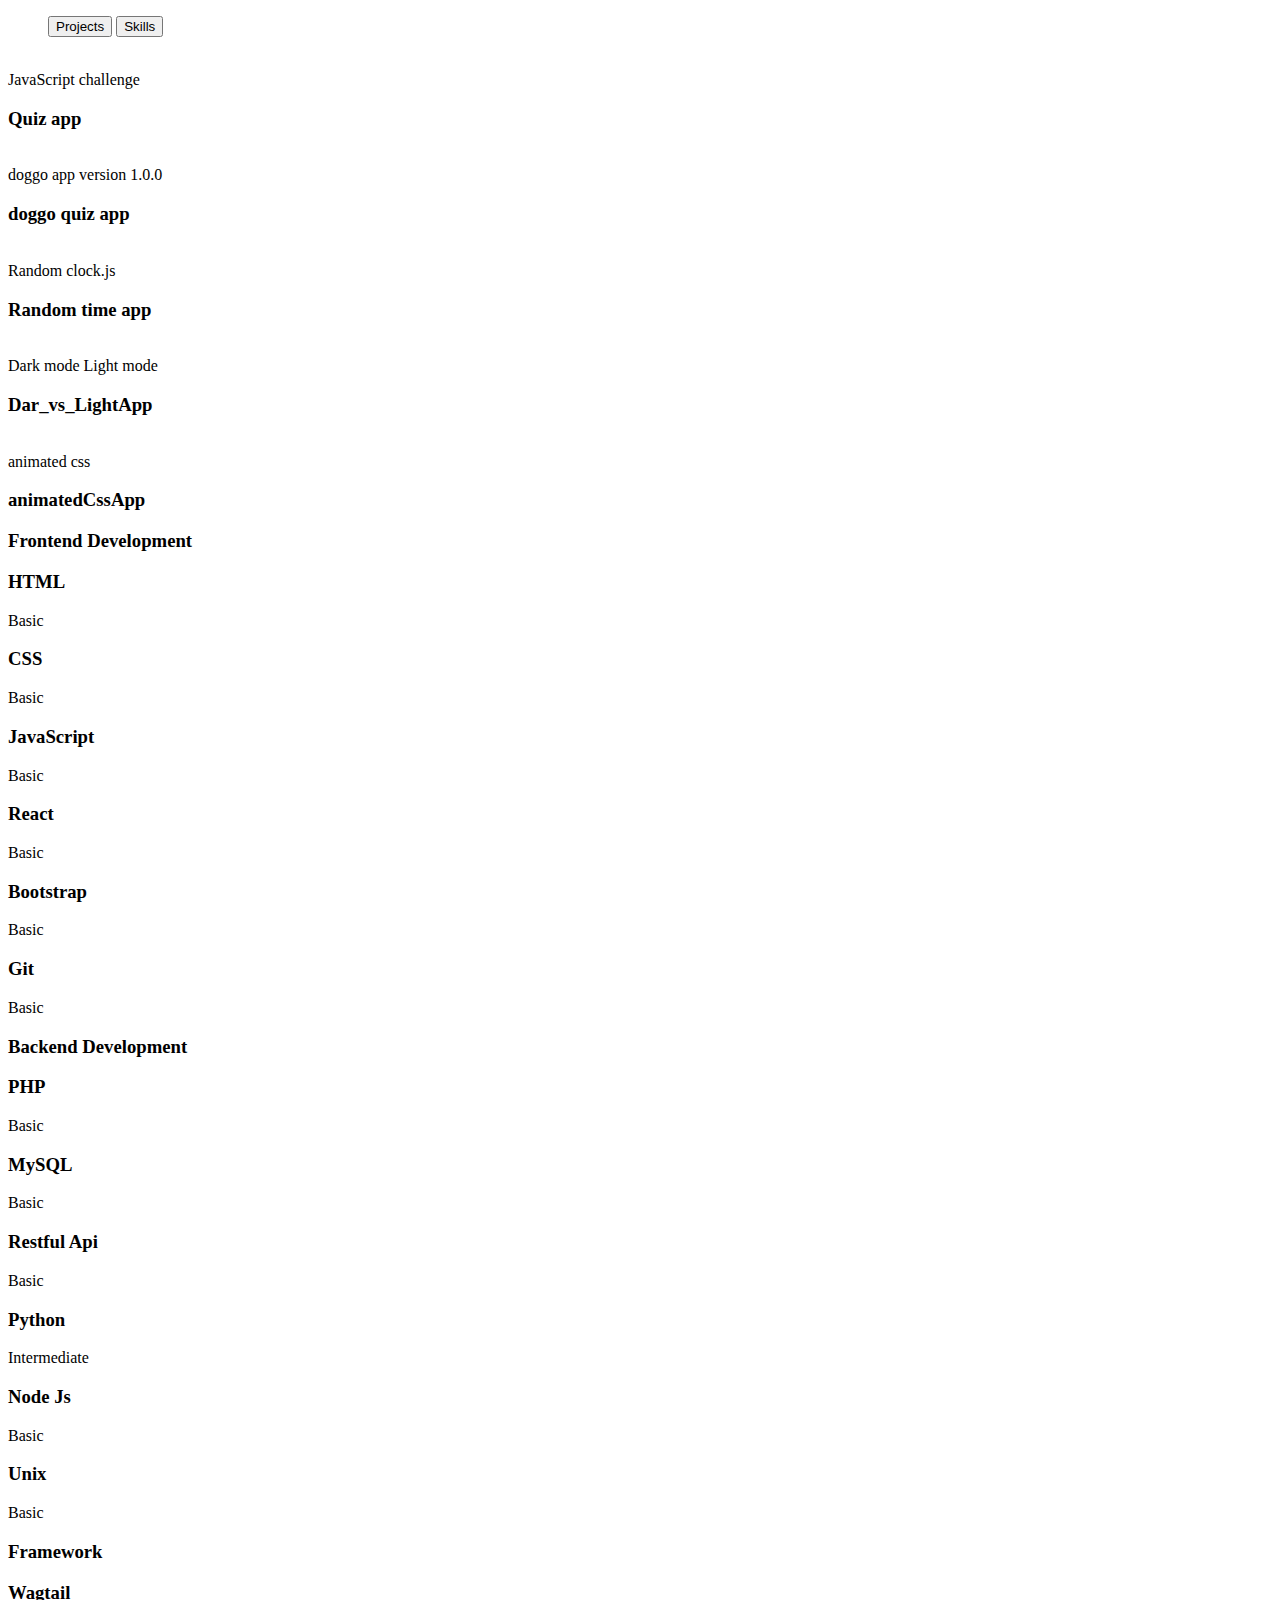
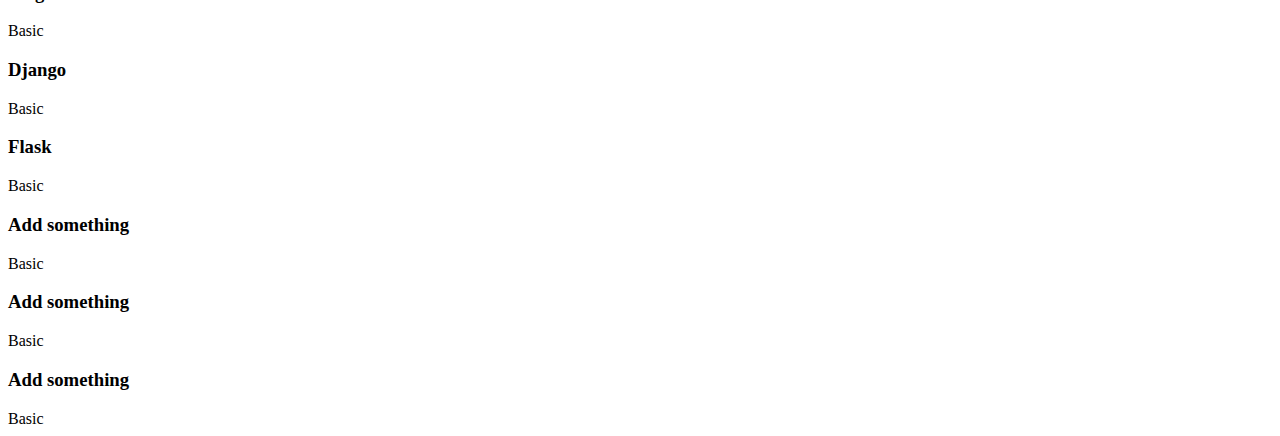
==== index.html @ be3d4a5e "css resource commit" ====
<!DOCTYPE html>
<html lang="en">
<head>
    <meta charset="UTF-8">
    <meta name="viewport" content="width=device-width, initial-scale=1.0">
     <!--=============== REMIX ICONS ===============-->
     <link rel="stylesheet" href="https://use.fontawesome.com/releases/v5.8.1/css/all.css" integrity="sha384-50oBUHEmvpQ+1lW4y57PTFmhCaXp0ML5d60M1M7uH2+nqUivzIebhndOJK28anvf" crossorigin="anonymous">
    <link rel="stylesheet" href="https://cdn.jsdelivr.net/npm/bootstrap-icons@1.10.2/font/bootstrap-icons.css">

     <link href="https://cdn.jsdelivr.net/npm/remixicon@2.5.0/fonts/remixicon.css" rel="stylesheet">

     <!--=============== CSS ===============-->
     <link rel="stylesheet" href="assets/css/styles.css">

     <title>osmovic project</title>
</head>
<body>
    <!--=============== MAIN ===============-->
    <main class="main">
        <section class="filters container">
            <!--=============== FILTERS TABS ===============-->
            <ul class="filters__content">
                <button class="filters__button filter-tab-active" data-target="#projects">
                    Projects
                </button>
                <button class="filters__button" data-target="#skills">
                    Skills
                </button>
            </ul>

            <div class="filters__sections">
                <!--=============== PROJECTS ===============-->
                <div class="projects__content grid filters__active" data-content id="projects">
                    <article class="projects__card">
                        <!-- Insert your image in a rectangular format (Ex: 600 x 400, 1000 x 800, 1200 x 1000, etc) -->
                        <img src="assets/img/project1.jpg" alt="" class="projects__img">

                        <div class="projects__modal">
                            <div>
                                <span class="projects__subtitle">JavaScript challenge</span>
                                <h3 class="projects__title">Quiz app</h3>
                                <a href="quiz/quiz.html" class="projects__button button button__small">
                                    <i class="ri-link"></i>
                                </a>
                            </div>
                        </div>
                    </article>

                    <article class="projects__card">
                        <img src="assets/img/project2.jpg" alt="" class="projects__img">

                        <div class="projects__modal">
                            <div>
                                <span class="projects__subtitle">doggo app version 1.0.0</span>
                                <h3 class="projects__title">doggo quiz app</h3>
                                <a href="doggoApp/dogo.html" class="projects__button button button__small">
                                    <i class="ri-link"></i>
                                </a>
                            </div>
                        </div>
                    </article>

                    <article class="projects__card">
                        <img src="assets/img/project3.jpg" alt="" class="projects__img">

                        <div class="projects__modal">
                            <div>
                                <span class="projects__subtitle">Random clock.js</span>
                                <h3 class="projects__title">Random time app</h3>
                                <a href="Random Clock _ Vanilla JS Projects.html" class="projects__button button button__small">
                                    <i class="ri-link"></i>
                                </a>
                            </div>
                        </div>
                    </article>

                    <article class="projects__card">
                        <img src="assets/img/project4.jpg" alt="" class="projects__img">

                        <div class="projects__modal">
                            <div>
                                <span class="projects__subtitle">Dark mode Light mode</span>
                                <h3 class="projects__title">Dar_vs_LightApp </h3>
                                <a href="Dark Mode _ Vanilla JS Projects.html" class="projects__button button button__small">
                                    <i class="ri-link"></i>
                                </a>
                            </div>
                        </div>
                    </article>

                    <article class="projects__card">
                        <img src="assets/img/project5.jpg" alt="" class="projects__img">

                        <div class="projects__modal">
                            <div>
                                <span class="projects__subtitle">animated css</span>
                                <h3 class="projects__title">animatedCssApp</h3>
                                <a href="resource.html" class="projects__button button button__small">
                                    <i class="ri-link"></i>
                                </a>
                            </div>
                        </div>
                    </article>
                </div>

                <!--=============== SKILLS ===============-->
                <div class="skills__content grid" data-content id="skills">
                    <div class="skills__area">
                        <h3 class="skills__title">Frontend Development</h3>

                        <div class="skills__box">
                            <div class="skills__group">
                                <div class="skills__data">
                                    <i class="ri-checkbox-circle-line"></i>
    
                                    <div>
                                        <h3 class="skills__name">HTML</h3>
                                        <span class="skills__level">Basic</span>
                                    </div>
                                </div>
    
                                <div class="skills__data">
                                    <i class="ri-checkbox-circle-line"></i>
    
                                    <div>
                                        <h3 class="skills__name">CSS</h3>
                                        <span class="skills__level">Basic</span>
                                    </div>
                                </div>
    
                                <div class="skills__data">
                                    <i class="ri-checkbox-circle-line"></i>
    
                                    <div>
                                        <h3 class="skills__name">JavaScript</h3>
                                        <span class="skills__level">Basic</span>
                                    </div>
                                </div>
                            </div>
                            
                            <div class="skills__group">
                                <div class="skills__data">
                                    <i class="ri-checkbox-circle-line"></i>
    
                                    <div>
                                        <h3 class="skills__name">React</h3>
                                        <span class="skills__level">Basic</span>
                                    </div>
                                </div>
    
                                <div class="skills__data">
                                    <i class="ri-checkbox-circle-line"></i>
    
                                    <div>
                                        <h3 class="skills__name">Bootstrap</h3>
                                        <span class="skills__level">Basic</span>
                                    </div>
                                </div>
    
                                <div class="skills__data">
                                    <i class="ri-checkbox-circle-line"></i>
    
                                    <div>
                                        <h3 class="skills__name">Git</h3>
                                        <span class="skills__level">Basic</span>
                                    </div>
                                </div>
                            </div>
                        </div>
                    </div>

                    <div class="skills__area">
                        <h3 class="skills__title">Backend Development</h3>

                        <div class="skills__box">
                            <div class="skills__group">
                                <div class="skills__data">
                                    <i class="ri-checkbox-circle-line"></i>
    
                                    <div>
                                        <h3 class="skills__name">PHP</h3>
                                        <span class="skills__level">Basic</span>
                                    </div>
                                </div>
    
                                <div class="skills__data">
                                    <i class="ri-checkbox-circle-line"></i>
    
                                    <div>
                                        <h3 class="skills__name">MySQL</h3>
                                        <span class="skills__level">Basic</span>
                                    </div>
                                </div>
    
                                <div class="skills__data">
                                    <i class="ri-checkbox-circle-line"></i>
    
                                    <div>
                                        <h3 class="skills__name">Restful Api</h3>
                                        <span class="skills__level">Basic</span>
                                    </div>
                                </div>
                            </div>
                            
                            <div class="skills__group">
                                <div class="skills__data">
                                    <i class="ri-checkbox-circle-line"></i>
    
                                    <div>
                                        <h3 class="skills__name">Python</h3>
                                        <span class="skills__level">Intermediate</span>
                                    </div>
                                </div>
    
                                <div class="skills__data">
                                    <i class="ri-checkbox-circle-line"></i>
    
                                    <div>
                                        <h3 class="skills__name">Node Js</h3>
                                        <span class="skills__level">Basic</span>
                                    </div>
                                </div>
                                <div class="skills__data">
                                    <i class="ri-checkbox-circle-line"></i>
    
                                    <div>
                                        <h3 class="skills__name">Unix</h3>
                                        <span class="skills__level">Basic</span>
                                    </div>
                                </div>
                            </div>
                        </div>
                    </div>
                    <div class="skills__area">
                        <h3 class="skills__title">Framework</h3>

                        <div class="skills__box">
                            <div class="skills__group">
                                <div class="skills__data">
                                    <i class="ri-checkbox-circle-line"></i>
    
                                    <div>
                                        <h3 class="skills__name">Wagtail</h3>
                                        <span class="skills__level">Basic</span>
                                    </div>
                                </div>
    
                                <div class="skills__data">
                                    <i class="ri-checkbox-circle-line"></i>
    
                                    <div>
                                        <h3 class="skills__name">Django</h3>
                                        <span class="skills__level">Basic</span>
                                    </div>
                                </div>
    
                                <div class="skills__data">
                                    <i class="ri-checkbox-circle-line"></i>
    
                                    <div>
                                        <h3 class="skills__name">Flask</h3>
                                        <span class="skills__level">Basic</span>
                                    </div>
                                </div>
                            </div>
                            
                            <div class="skills__group">
                                <div class="skills__data">
                                    <i class="ri-checkbox-circle-line"></i>
    
                                    <div>
                                        <h3 class="skills__name">Add something</h3>
                                        <span class="skills__level">Basic</span>
                                    </div>
                                </div>
    
                                <div class="skills__data">
                                    <i class="ri-checkbox-circle-line"></i>
    
                                    <div>
                                        <h3 class="skills__name">Add something</h3>
                                        <span class="skills__level">Basic</span>
                                    </div>
                                </div>
                                <div class="skills__data">
                                    <i class="ri-checkbox-circle-line"></i>
    
                                    <div>
                                        <h3 class="skills__name">Add something</h3>
                                        <span class="skills__level">Basic</span>
                                    </div>
                                </div>
                            </div>
                        </div>
                    </div>
                </div>
            </div>
        </section>
    </main>

</body>
</html>
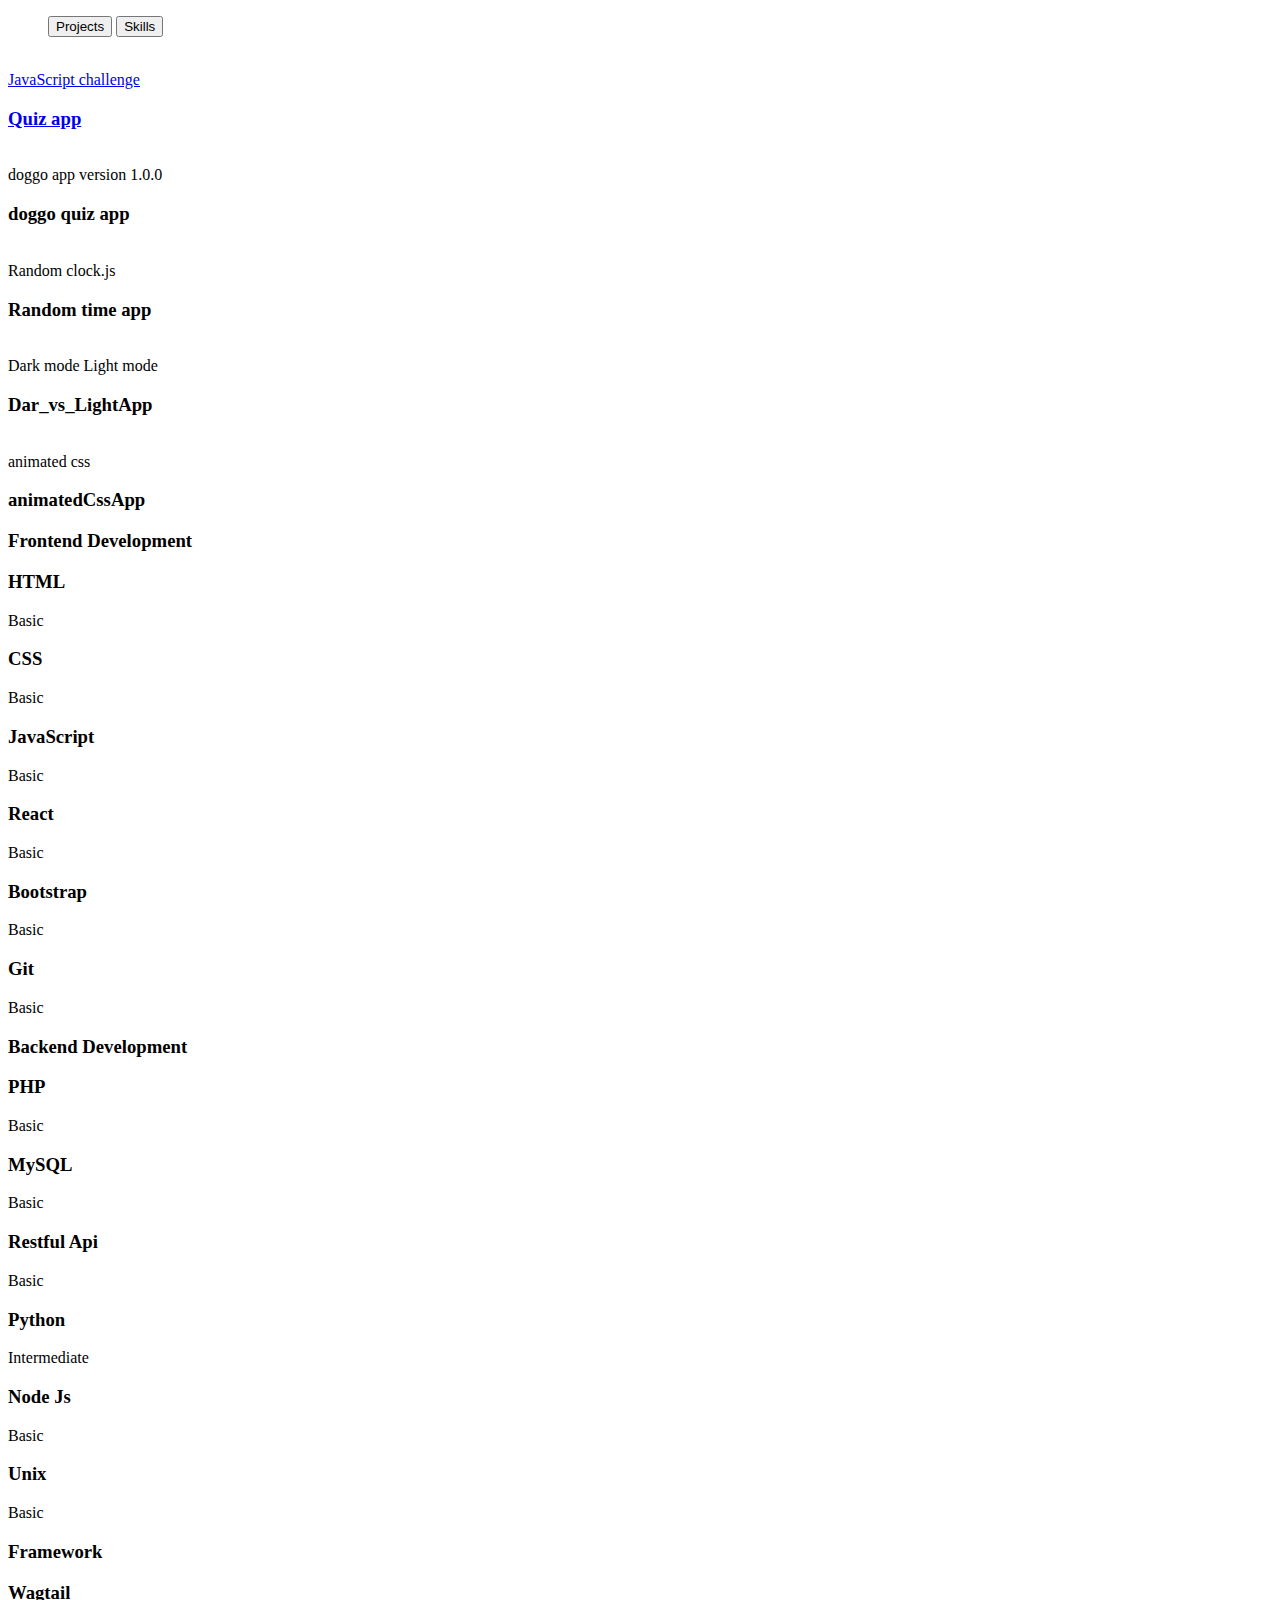
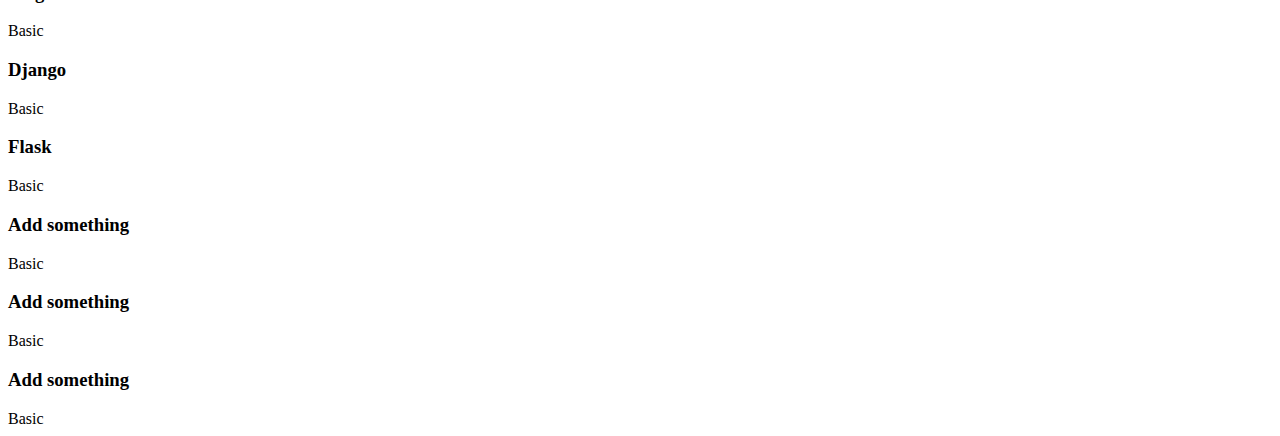
==== commit 38faaff0: "class updated" ====
--- a/index.html
+++ b/index.html
@@ -30,8 +30,9 @@
 
             <div class="filters__sections">
                 <!--=============== PROJECTS ===============-->
+                
                 <div class="projects__content grid filters__active" data-content id="projects">
-                    <article class="projects__card">
+                <a href="quiz/quiz.html" class="projects__card"> <article class="projects__card">
                         <!-- Insert your image in a rectangular format (Ex: 600 x 400, 1000 x 800, 1200 x 1000, etc) -->
                         <img src="assets/img/project1.jpg" alt="" class="projects__img">
 
@@ -44,7 +45,7 @@
                                 </a>
                             </div>
                         </div>
-                    </article>
+                    </article></a>
 
                     <article class="projects__card">
                         <img src="assets/img/project2.jpg" alt="" class="projects__img">
